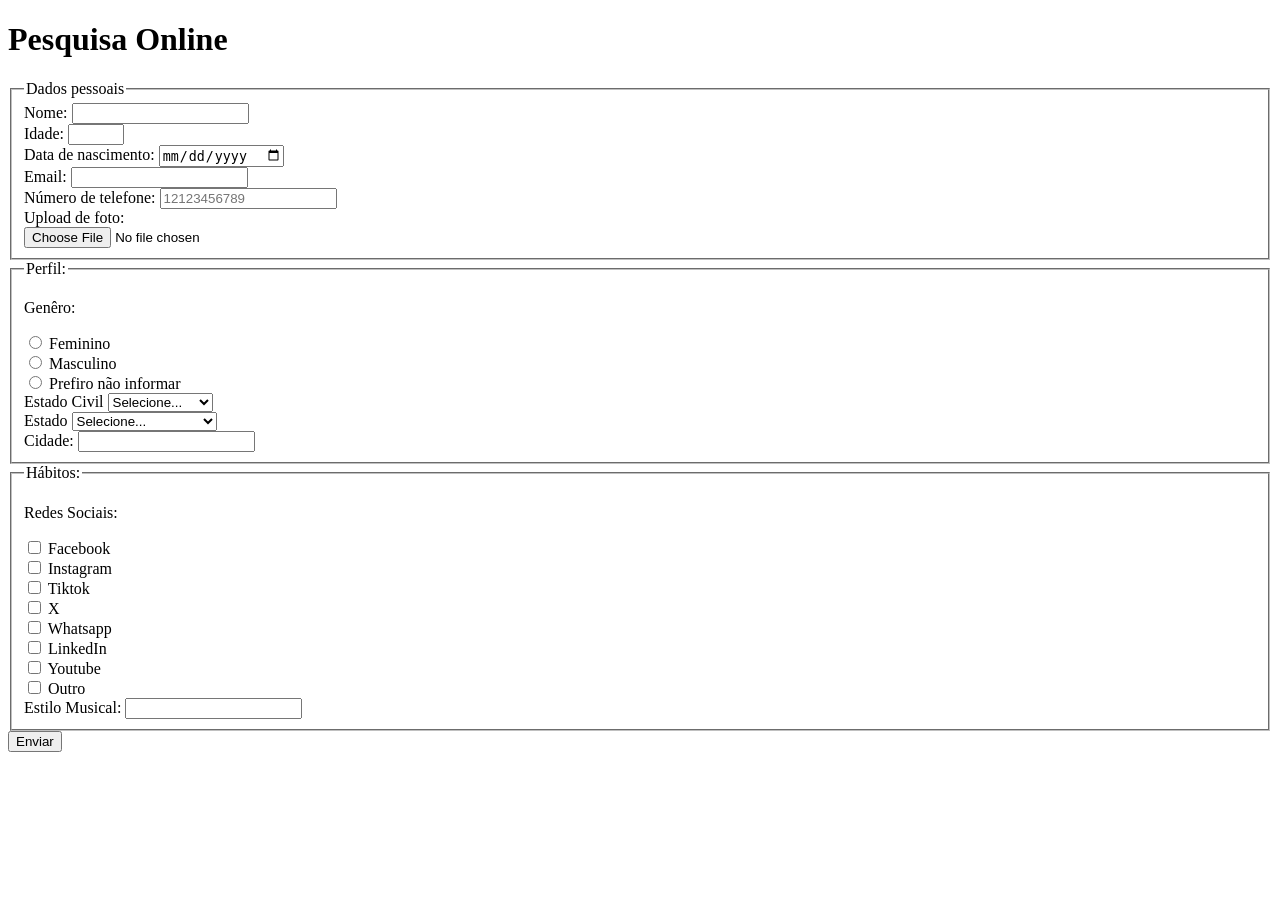
==== index.html @ d381b13f "adiciona estilo musical" ====
<!DOCTYPE html>
<html lang="pt-br">
<head>
    <meta charset="UTF-8">
    <meta name="viewport" content="width=device-width, initial-scale=1.0">
    <link rel="stylesheet" href="css/style.css">
    <title>Pesquisa Culturama</title>
</head>
<body>
    <header>
        <h1>Pesquisa Online</h1>
    </header>
    <section>
        <form action="" method="get">
            <fieldset>
                <legend>Dados pessoais</legend>
                <label for="user">Nome:</label>
                <input id="user" type="text" name="userName" required>
                <br>

                <label for="userAge">Idade:</label>
                <input type="number" name="userAge" required min="12" max="100">
                <br>

                <label for="userBirthDate">Data de nascimento:</label>
                <input type="date" name="userBirthDate">
                <br>

                <label for="userEmail">Email:</label>
                <input type="email" name="userEmail" required >
                <br>

                <label for="userPhoneNumber">Número de telefone:</label>
                <input type="tel" name="userPhoneNumber" pattern="[0-9]{11}" placeholder="12123456789">
                <br>

                <label for="userImage">Upload de foto:</label>
                <br>
                <input type="file" accept = "image/*" name="userImage">
                <br>

            </fieldset>
            <fieldset>
                <legend>Perfil:</legend>
                <p>Genêro: </p>
                <input type="radio" name="userGender" value="feminino" id="feminino">
                <label for="feminino">Feminino</label>
                <br>
                <input type="radio" name="userGender" value="masculino" id="masculino">
                <label for="masculino">Masculino</label>
                <br>
                <input type="radio" name="userGender" value="naoinformado" id="naoinformado">
                <label for="naoinformado">Prefiro não informar</label>
                <br>
                <label for="maritalStatus">Estado Civil</label>
                <select name="maritalStatus">
                    <option value="naoinformado" selected hidden>Selecione...</option>
                    <option value="casado">Casado(a)</option>
                    <option value="solteiro">Solteiro(a)</option>
                    <option value="divorciado">Divorciado(a)</option>
                    <option value="uniaoestavel">União Estável</option>
                    <option value="viuvo">Viuvo(a)</option>
                </select>
                <br>
                <label for="userState"> Estado </label>
                <select name="userState" required>
                    <option value="naoinformado" selected hidden>Selecione...</option>
                    <option value="acre">Acre</option>
                    <option value="alagoas">Alagoas</option>
                    <option value="amapa">Amapá</option>
                    <option value="amazonas">Amazonas</option>
                    <option value="bahia">Bahia</option>
                    <option value="ceara">Ceará</option>
                    <option value="distritoFederal">Distrito Federal</option>
                    <option value="espiritoSanto">Espirito Santo</option>
                    <option value="goias">Goiás</option>
                    <option value="maranhao">Maranhão</option>
                    <option value="matoGrossoDoSul">Mato Grosso do Sul</option>
                    <option value="matoGrosso">Mato Grosso</option>
                    <option value="minasGerais">Minas Gerais</option>
                    <option value="para">Pará</option>
                    <option value="paraiba">Paraíba</option>
                    <option value="parana">Paraná</option>
                    <option value="pernambuco">Pernambuco</option>
                    <option value="piaui">Piauí</option>
                    <option value="riodeJaneiro">Rio de Janeiro</option>
                    <option value="rioGrandeDoNorte">Rio Grande do Norte</option>
                    <option value="rioGrandeDoSul">Rio Grande do Sul</option>
                    <option value="rondonia">Rondônia</option>
                    <option value="roraima">Roraima</option>
                    <option value="santaCatarina">Santa Catarina</option>
                    <option value="saoPaulo">São Paulo</option>
                    <option value="sergipe">Sergipe</option>
                    <option value="tocantins">Tocantins</option>
                </select>
                <br>
                <label for="userCity">Cidade:</label>
                <input type="text" name="userCity" required>
                <br>
            </fieldset>
            <fieldset>
                <legend>Hábitos:</legend>
                <p>Redes Sociais:</p>
                <input type="checkbox" name="social" value="facebook" id="facebook">
                <label for="facebook">Facebook</label>
                <br>

                <input type="checkbox" name="social" value="instagram" id="instagram">
                <label for="instagram">Instagram</label>
                <br>

                <input type="checkbox" name="social" value="tiktok" id="tiktok">
                <label for="tiktok">Tiktok</label>
                <br>

                <input type="checkbox" name="social" value="x" id="x">
                <label for="x">X</label>
                <br>

                <input type="checkbox" name="social" value="whatsapp" id="whatsapp">
                <label for="whatsapp">Whatsapp</label>
                <br>
                <input type="checkbox" name="social" value="linkedin" id="linkedin">
                <label for="linkedin">LinkedIn</label>
                <br>

                <input type="checkbox" name="social" value="youtube" id="youtube">
                <label for="youtube">Youtube</label>
                <br>

                <input type="checkbox" name="social" value="outro" id="outro">
                <label for="outro">Outro</label>
                <br>

                <label for="musicalstyle">Estilo Musical:</label>
                <input id ="musicalstyle" name ="musicalstyle" type="text" list="styleType">
                <datalist id="styleType">
                    <option value="Rock">
                    <option value="Pop">
                    <option value="Sertanejo">
                    <option value="Hardstyle">
                </datalist>
            </fieldset>
            <button type="submit">Enviar</button>
        </form>
    </section>

</body>
</html>
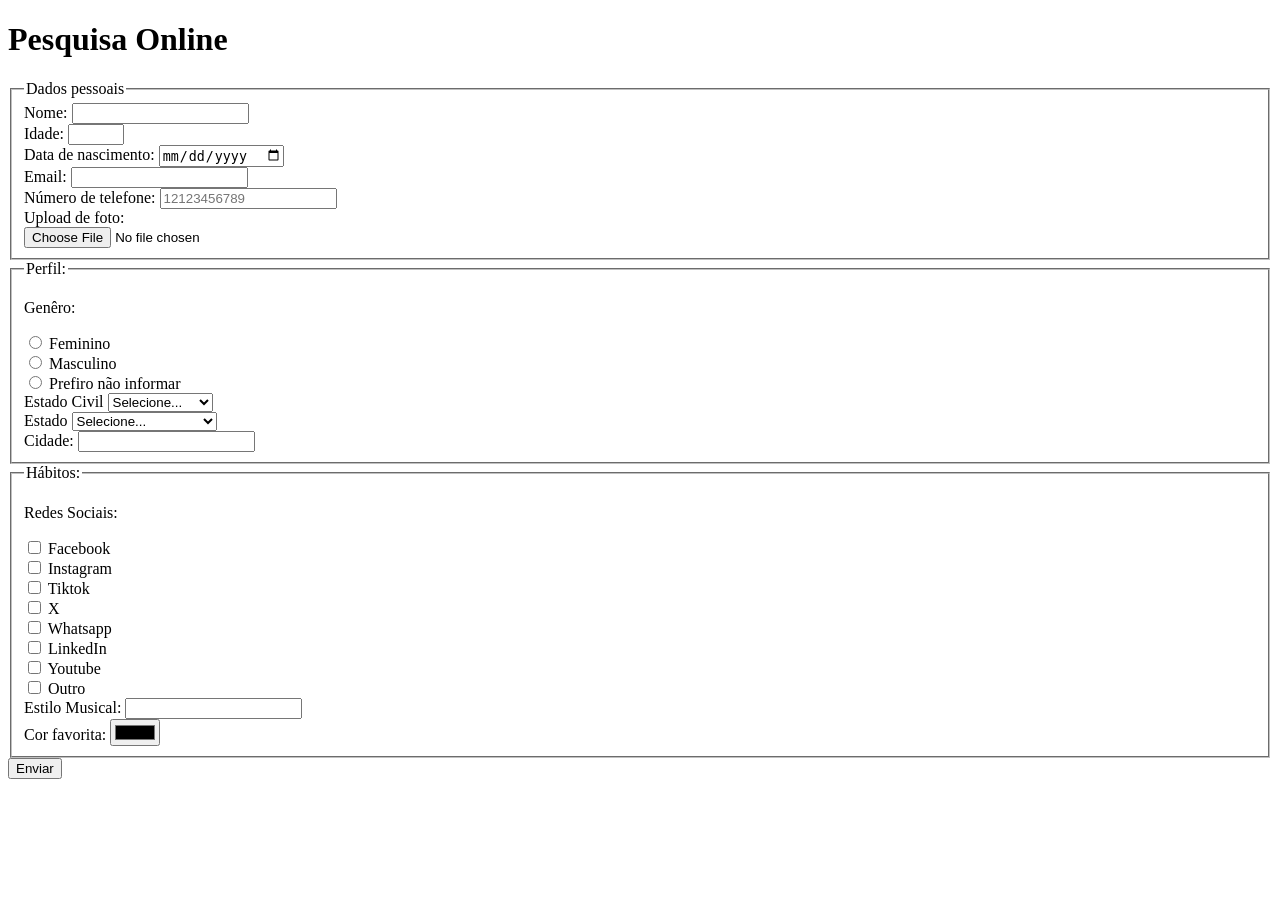
==== commit b5b6522a: "adicionar cor favorita" ====
--- a/index.html
+++ b/index.html
@@ -133,13 +133,18 @@
                 <br>
 
                 <label for="musicalstyle">Estilo Musical:</label>
-                <input id ="musicalstyle" name ="musicalstyle" type="text" list="styleType">
+                <input id ="musicalstyle" name ="userMusicalStyle" type="text" list="styleType">
                 <datalist id="styleType">
                     <option value="Rock">
                     <option value="Pop">
                     <option value="Sertanejo">
                     <option value="Hardstyle">
                 </datalist>
+                <br>
+
+                <label for="favoritecolor">Cor favorita: </label>
+                <input id="favoritecolor" name="userFavoriteColor" type="color">
+                <br>
             </fieldset>
             <button type="submit">Enviar</button>
         </form>
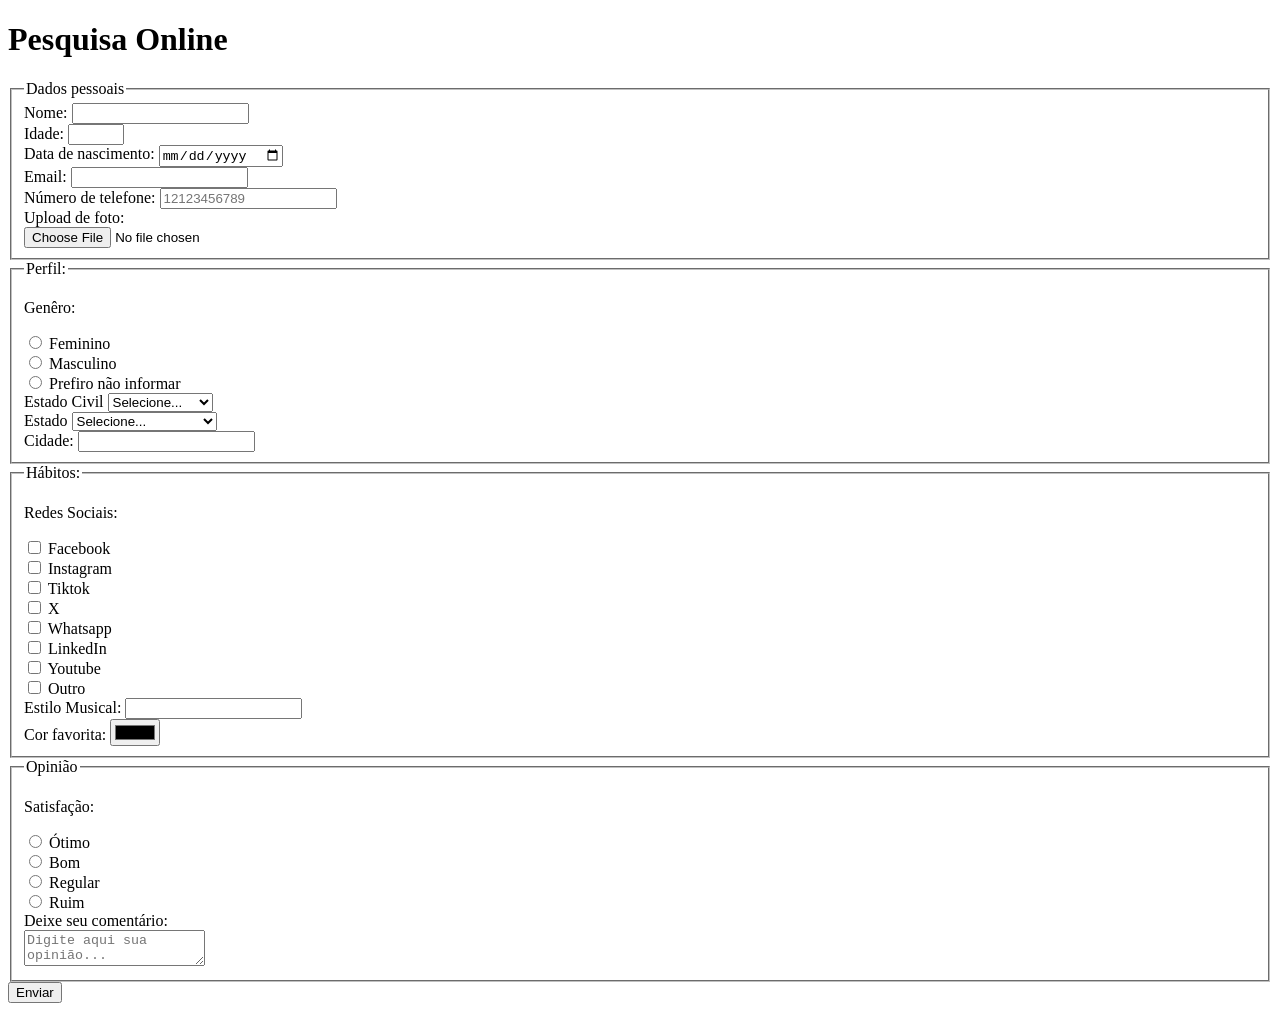
==== commit a81b0a30: "Adicionar secao comentarios" ====
--- a/index.html
+++ b/index.html
@@ -146,6 +146,26 @@
                 <input id="favoritecolor" name="userFavoriteColor" type="color">
                 <br>
             </fieldset>
+            <fieldset>
+                <legend>Opinião</legend>
+                <p>Satisfação:</p>
+                <input type="radio" name="userSatifaction" value="otimo" id="otimo">
+                <label for="otimo">Ótimo</label>
+                <br>
+                <input type="radio" name="userSatifaction" value="bom" id="bom">
+                <label for="bom">Bom</label>
+                <br>
+                <input type="radio" name="userSatifaction" value="regular" id="regular">
+                <label for="regular">Regular</label>
+                <br>
+                <input type="radio" name="userSatifaction" value="ruim" id="ruim">
+                <label for="ruim">Ruim</label>
+                <br>
+
+                <label for ="userComment">Deixe seu comentário:</label>
+                <br>
+                <textarea name="userComment" id="userComment" placeholder="Digite aqui sua opinião..."></textarea>
+            </fieldset>
             <button type="submit">Enviar</button>
         </form>
     </section>
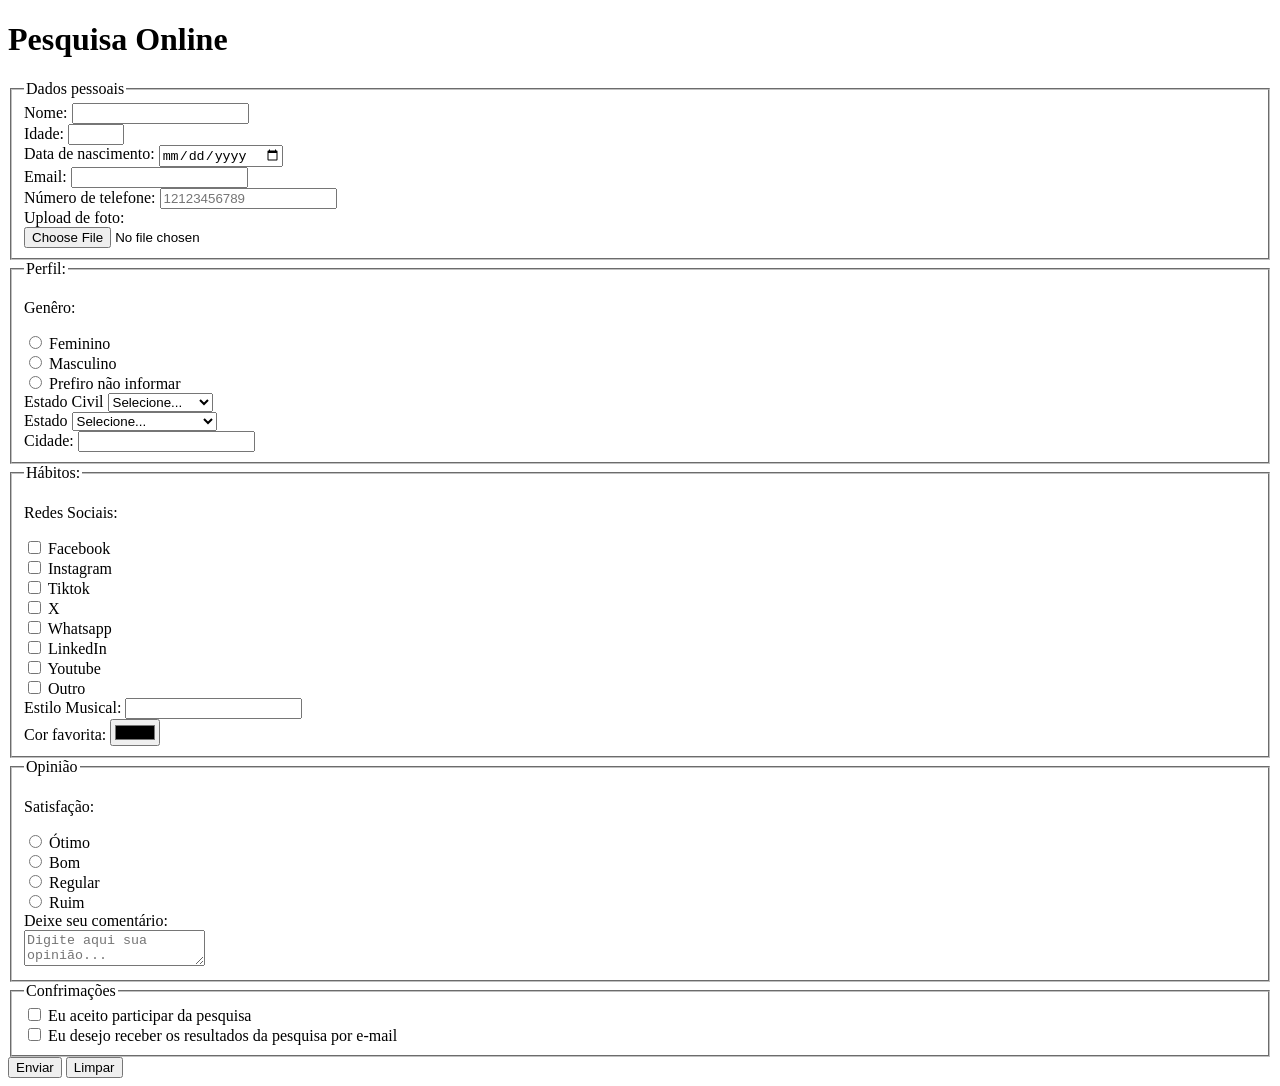
==== commit acf9e808: "Adiciona comentarios" ====
--- a/index.html
+++ b/index.html
@@ -166,7 +166,16 @@
                 <br>
                 <textarea name="userComment" id="userComment" placeholder="Digite aqui sua opinião..."></textarea>
             </fieldset>
+            <fieldset>
+                <legend>Confrimações</legend>
+                <input type="checkbox" id="userLgpd" name="userLgpd" value="accepted" required>
+                <label for="userLgpd">Eu aceito participar da pesquisa</label>
+                <br>
+                <input type="checkbox" id="userResult" name="userResult" value="accepted">
+                <label for="userResult">Eu desejo receber os resultados da pesquisa por e-mail</label>
+            </fieldset>
             <button type="submit">Enviar</button>
+            <button type="reset">Limpar</button>
         </form>
     </section>
 
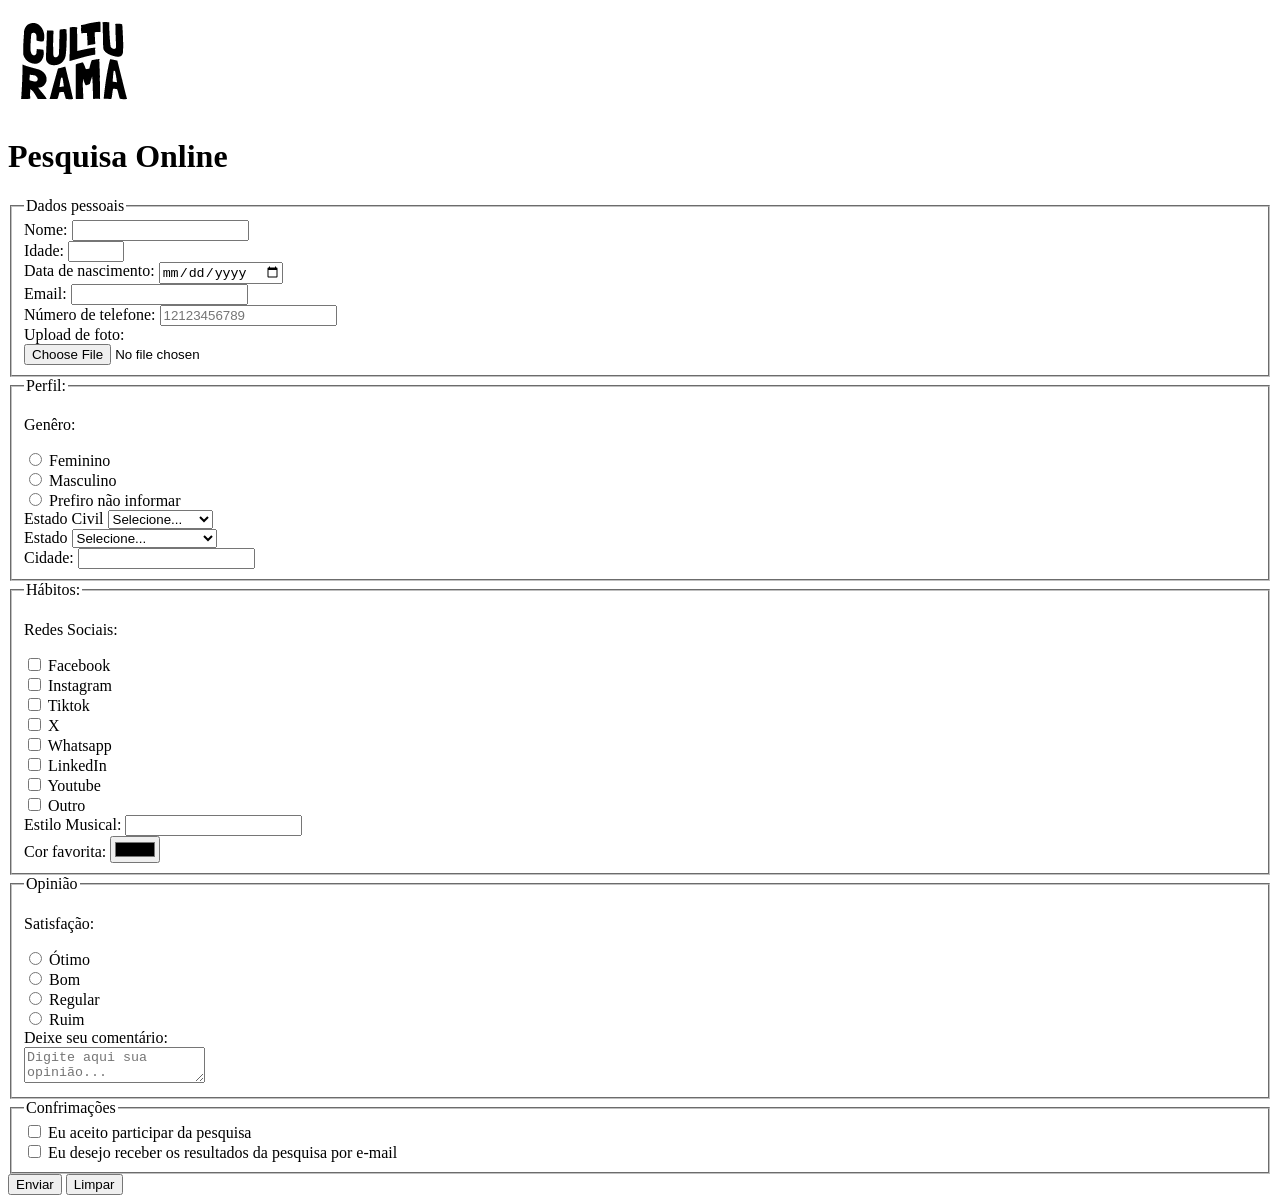
==== commit d3ea3984: "adiciona logo e favicon" ====
--- a/index.html
+++ b/index.html
@@ -3,11 +3,13 @@
 <head>
     <meta charset="UTF-8">
     <meta name="viewport" content="width=device-width, initial-scale=1.0">
+    <link rel="icon" href="img/culturama-favico.png" type="image/png">
     <link rel="stylesheet" href="css/style.css">
     <title>Pesquisa Culturama</title>
 </head>
 <body>
     <header>
+        <img src="img/logo-culturama.png" alt="Logo Culturama">
         <h1>Pesquisa Online</h1>
     </header>
     <section>
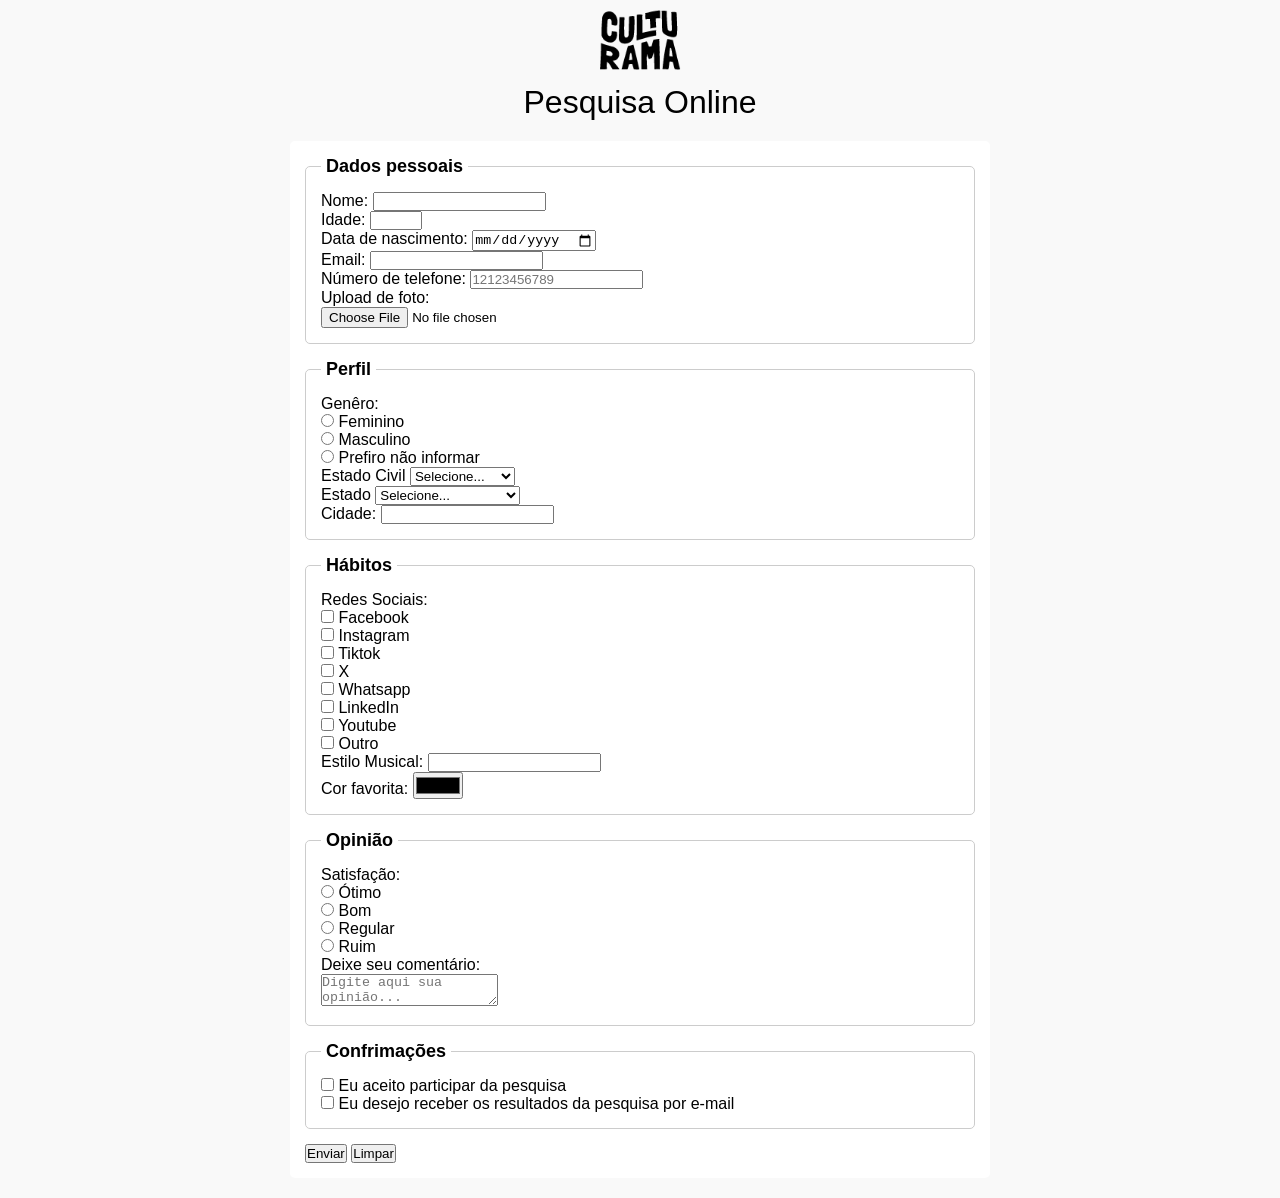
==== commit a10ea2dd: "adiciona estilos gerais" ====
--- a/index.html
+++ b/index.html
@@ -5,181 +5,186 @@
     <meta name="viewport" content="width=device-width, initial-scale=1.0">
     <link rel="icon" href="img/culturama-favico.png" type="image/png">
     <link rel="stylesheet" href="css/style.css">
+    <link rel="preconnect" href="https://fonts.googleapis.com">
+    <link rel="preconnect" href="https://fonts.gstatic.com" crossorigin>
+    <link href="https://fonts.googleapis.com/css2?family=Fjalla+One&family=Work+Sans&display=swap" rel="stylesheet">
+
     <title>Pesquisa Culturama</title>
 </head>
 <body>
-    <header>
-        <img src="img/logo-culturama.png" alt="Logo Culturama">
-        <h1>Pesquisa Online</h1>
-    </header>
-    <section>
-        <form action="" method="get">
-            <fieldset>
-                <legend>Dados pessoais</legend>
-                <label for="user">Nome:</label>
-                <input id="user" type="text" name="userName" required>
-                <br>
+    <main>
+        <header>
+            <img src="img/logo-culturama.png" alt="Logo Culturama">
+            <h1>Pesquisa Online</h1>
+        </header>
+        <section>
+            <form action="" method="get">
+                <fieldset>
+                    <legend>Dados pessoais</legend>
+                    <label for="user">Nome:</label>
+                    <input id="user" type="text" name="userName" required>
+                    <br>
 
-                <label for="userAge">Idade:</label>
-                <input type="number" name="userAge" required min="12" max="100">
-                <br>
+                    <label for="userAge">Idade:</label>
+                    <input type="number" name="userAge" required min="12" max="100">
+                    <br>
 
-                <label for="userBirthDate">Data de nascimento:</label>
-                <input type="date" name="userBirthDate">
-                <br>
+                    <label for="userBirthDate">Data de nascimento:</label>
+                    <input type="date" name="userBirthDate">
+                    <br>
 
-                <label for="userEmail">Email:</label>
-                <input type="email" name="userEmail" required >
-                <br>
+                    <label for="userEmail">Email:</label>
+                    <input type="email" name="userEmail" required >
+                    <br>
 
-                <label for="userPhoneNumber">Número de telefone:</label>
-                <input type="tel" name="userPhoneNumber" pattern="[0-9]{11}" placeholder="12123456789">
-                <br>
+                    <label for="userPhoneNumber">Número de telefone:</label>
+                    <input type="tel" name="userPhoneNumber" pattern="[0-9]{11}" placeholder="12123456789">
+                    <br>
 
-                <label for="userImage">Upload de foto:</label>
-                <br>
-                <input type="file" accept = "image/*" name="userImage">
-                <br>
+                    <label for="userImage">Upload de foto:</label>
+                    <br>
+                    <input type="file" accept = "image/*" name="userImage">
+                    <br>
 
-            </fieldset>
-            <fieldset>
-                <legend>Perfil:</legend>
-                <p>Genêro: </p>
-                <input type="radio" name="userGender" value="feminino" id="feminino">
-                <label for="feminino">Feminino</label>
-                <br>
-                <input type="radio" name="userGender" value="masculino" id="masculino">
-                <label for="masculino">Masculino</label>
-                <br>
-                <input type="radio" name="userGender" value="naoinformado" id="naoinformado">
-                <label for="naoinformado">Prefiro não informar</label>
-                <br>
-                <label for="maritalStatus">Estado Civil</label>
-                <select name="maritalStatus">
-                    <option value="naoinformado" selected hidden>Selecione...</option>
-                    <option value="casado">Casado(a)</option>
-                    <option value="solteiro">Solteiro(a)</option>
-                    <option value="divorciado">Divorciado(a)</option>
-                    <option value="uniaoestavel">União Estável</option>
-                    <option value="viuvo">Viuvo(a)</option>
-                </select>
-                <br>
-                <label for="userState"> Estado </label>
-                <select name="userState" required>
-                    <option value="naoinformado" selected hidden>Selecione...</option>
-                    <option value="acre">Acre</option>
-                    <option value="alagoas">Alagoas</option>
-                    <option value="amapa">Amapá</option>
-                    <option value="amazonas">Amazonas</option>
-                    <option value="bahia">Bahia</option>
-                    <option value="ceara">Ceará</option>
-                    <option value="distritoFederal">Distrito Federal</option>
-                    <option value="espiritoSanto">Espirito Santo</option>
-                    <option value="goias">Goiás</option>
-                    <option value="maranhao">Maranhão</option>
-                    <option value="matoGrossoDoSul">Mato Grosso do Sul</option>
-                    <option value="matoGrosso">Mato Grosso</option>
-                    <option value="minasGerais">Minas Gerais</option>
-                    <option value="para">Pará</option>
-                    <option value="paraiba">Paraíba</option>
-                    <option value="parana">Paraná</option>
-                    <option value="pernambuco">Pernambuco</option>
-                    <option value="piaui">Piauí</option>
-                    <option value="riodeJaneiro">Rio de Janeiro</option>
-                    <option value="rioGrandeDoNorte">Rio Grande do Norte</option>
-                    <option value="rioGrandeDoSul">Rio Grande do Sul</option>
-                    <option value="rondonia">Rondônia</option>
-                    <option value="roraima">Roraima</option>
-                    <option value="santaCatarina">Santa Catarina</option>
-                    <option value="saoPaulo">São Paulo</option>
-                    <option value="sergipe">Sergipe</option>
-                    <option value="tocantins">Tocantins</option>
-                </select>
-                <br>
-                <label for="userCity">Cidade:</label>
-                <input type="text" name="userCity" required>
-                <br>
-            </fieldset>
-            <fieldset>
-                <legend>Hábitos:</legend>
-                <p>Redes Sociais:</p>
-                <input type="checkbox" name="social" value="facebook" id="facebook">
-                <label for="facebook">Facebook</label>
-                <br>
+                </fieldset>
+                <fieldset>
+                    <legend>Perfil</legend>
+                    <p>Genêro: </p>
+                    <input type="radio" name="userGender" value="feminino" id="feminino">
+                    <label for="feminino">Feminino</label>
+                    <br>
+                    <input type="radio" name="userGender" value="masculino" id="masculino">
+                    <label for="masculino">Masculino</label>
+                    <br>
+                    <input type="radio" name="userGender" value="naoinformado" id="naoinformado">
+                    <label for="naoinformado">Prefiro não informar</label>
+                    <br>
+                    <label for="maritalStatus">Estado Civil</label>
+                    <select name="maritalStatus">
+                        <option value="naoinformado" selected hidden>Selecione...</option>
+                        <option value="casado">Casado(a)</option>
+                        <option value="solteiro">Solteiro(a)</option>
+                        <option value="divorciado">Divorciado(a)</option>
+                        <option value="uniaoestavel">União Estável</option>
+                        <option value="viuvo">Viuvo(a)</option>
+                    </select>
+                    <br>
+                    <label for="userState"> Estado </label>
+                    <select name="userState" required>
+                        <option value="naoinformado" selected hidden>Selecione...</option>
+                        <option value="acre">Acre</option>
+                        <option value="alagoas">Alagoas</option>
+                        <option value="amapa">Amapá</option>
+                        <option value="amazonas">Amazonas</option>
+                        <option value="bahia">Bahia</option>
+                        <option value="ceara">Ceará</option>
+                        <option value="distritoFederal">Distrito Federal</option>
+                        <option value="espiritoSanto">Espirito Santo</option>
+                        <option value="goias">Goiás</option>
+                        <option value="maranhao">Maranhão</option>
+                        <option value="matoGrossoDoSul">Mato Grosso do Sul</option>
+                        <option value="matoGrosso">Mato Grosso</option>
+                        <option value="minasGerais">Minas Gerais</option>
+                        <option value="para">Pará</option>
+                        <option value="paraiba">Paraíba</option>
+                        <option value="parana">Paraná</option>
+                        <option value="pernambuco">Pernambuco</option>
+                        <option value="piaui">Piauí</option>
+                        <option value="riodeJaneiro">Rio de Janeiro</option>
+                        <option value="rioGrandeDoNorte">Rio Grande do Norte</option>
+                        <option value="rioGrandeDoSul">Rio Grande do Sul</option>
+                        <option value="rondonia">Rondônia</option>
+                        <option value="roraima">Roraima</option>
+                        <option value="santaCatarina">Santa Catarina</option>
+                        <option value="saoPaulo">São Paulo</option>
+                        <option value="sergipe">Sergipe</option>
+                        <option value="tocantins">Tocantins</option>
+                    </select>
+                    <br>
+                    <label for="userCity">Cidade:</label>
+                    <input type="text" name="userCity" required>
+                    <br>
+                </fieldset>
+                <fieldset>
+                    <legend>Hábitos</legend>
+                    <p>Redes Sociais:</p>
+                    <input type="checkbox" name="social" value="facebook" id="facebook">
+                    <label for="facebook">Facebook</label>
+                    <br>
 
-                <input type="checkbox" name="social" value="instagram" id="instagram">
-                <label for="instagram">Instagram</label>
-                <br>
+                    <input type="checkbox" name="social" value="instagram" id="instagram">
+                    <label for="instagram">Instagram</label>
+                    <br>
 
-                <input type="checkbox" name="social" value="tiktok" id="tiktok">
-                <label for="tiktok">Tiktok</label>
-                <br>
+                    <input type="checkbox" name="social" value="tiktok" id="tiktok">
+                    <label for="tiktok">Tiktok</label>
+                    <br>
 
-                <input type="checkbox" name="social" value="x" id="x">
-                <label for="x">X</label>
-                <br>
+                    <input type="checkbox" name="social" value="x" id="x">
+                    <label for="x">X</label>
+                    <br>
 
-                <input type="checkbox" name="social" value="whatsapp" id="whatsapp">
-                <label for="whatsapp">Whatsapp</label>
-                <br>
-                <input type="checkbox" name="social" value="linkedin" id="linkedin">
-                <label for="linkedin">LinkedIn</label>
-                <br>
+                    <input type="checkbox" name="social" value="whatsapp" id="whatsapp">
+                    <label for="whatsapp">Whatsapp</label>
+                    <br>
+                    <input type="checkbox" name="social" value="linkedin" id="linkedin">
+                    <label for="linkedin">LinkedIn</label>
+                    <br>
 
-                <input type="checkbox" name="social" value="youtube" id="youtube">
-                <label for="youtube">Youtube</label>
-                <br>
+                    <input type="checkbox" name="social" value="youtube" id="youtube">
+                    <label for="youtube">Youtube</label>
+                    <br>
 
-                <input type="checkbox" name="social" value="outro" id="outro">
-                <label for="outro">Outro</label>
-                <br>
+                    <input type="checkbox" name="social" value="outro" id="outro">
+                    <label for="outro">Outro</label>
+                    <br>
 
-                <label for="musicalstyle">Estilo Musical:</label>
-                <input id ="musicalstyle" name ="userMusicalStyle" type="text" list="styleType">
-                <datalist id="styleType">
-                    <option value="Rock">
-                    <option value="Pop">
-                    <option value="Sertanejo">
-                    <option value="Hardstyle">
-                </datalist>
-                <br>
+                    <label for="musicalstyle">Estilo Musical:</label>
+                    <input id ="musicalstyle" name ="userMusicalStyle" type="text" list="styleType">
+                    <datalist id="styleType">
+                        <option value="Rock">
+                        <option value="Pop">
+                        <option value="Sertanejo">
+                        <option value="Hardstyle">
+                    </datalist>
+                    <br>
 
-                <label for="favoritecolor">Cor favorita: </label>
-                <input id="favoritecolor" name="userFavoriteColor" type="color">
-                <br>
-            </fieldset>
-            <fieldset>
-                <legend>Opinião</legend>
-                <p>Satisfação:</p>
-                <input type="radio" name="userSatifaction" value="otimo" id="otimo">
-                <label for="otimo">Ótimo</label>
-                <br>
-                <input type="radio" name="userSatifaction" value="bom" id="bom">
-                <label for="bom">Bom</label>
-                <br>
-                <input type="radio" name="userSatifaction" value="regular" id="regular">
-                <label for="regular">Regular</label>
-                <br>
-                <input type="radio" name="userSatifaction" value="ruim" id="ruim">
-                <label for="ruim">Ruim</label>
-                <br>
+                    <label for="favoritecolor">Cor favorita: </label>
+                    <input id="favoritecolor" name="userFavoriteColor" type="color">
+                    <br>
+                </fieldset>
+                <fieldset>
+                    <legend>Opinião</legend>
+                    <p>Satisfação:</p>
+                    <input type="radio" name="userSatifaction" value="otimo" id="otimo">
+                    <label for="otimo">Ótimo</label>
+                    <br>
+                    <input type="radio" name="userSatifaction" value="bom" id="bom">
+                    <label for="bom">Bom</label>
+                    <br>
+                    <input type="radio" name="userSatifaction" value="regular" id="regular">
+                    <label for="regular">Regular</label>
+                    <br>
+                    <input type="radio" name="userSatifaction" value="ruim" id="ruim">
+                    <label for="ruim">Ruim</label>
+                    <br>
 
-                <label for ="userComment">Deixe seu comentário:</label>
-                <br>
-                <textarea name="userComment" id="userComment" placeholder="Digite aqui sua opinião..."></textarea>
-            </fieldset>
-            <fieldset>
-                <legend>Confrimações</legend>
-                <input type="checkbox" id="userLgpd" name="userLgpd" value="accepted" required>
-                <label for="userLgpd">Eu aceito participar da pesquisa</label>
-                <br>
-                <input type="checkbox" id="userResult" name="userResult" value="accepted">
-                <label for="userResult">Eu desejo receber os resultados da pesquisa por e-mail</label>
-            </fieldset>
-            <button type="submit">Enviar</button>
-            <button type="reset">Limpar</button>
-        </form>
-    </section>
-
+                    <label for ="userComment">Deixe seu comentário:</label>
+                    <br>
+                    <textarea name="userComment" id="userComment" placeholder="Digite aqui sua opinião..."></textarea>
+                </fieldset>
+                <fieldset>
+                    <legend>Confrimações</legend>
+                    <input type="checkbox" id="userLgpd" name="userLgpd" value="accepted" required>
+                    <label for="userLgpd">Eu aceito participar da pesquisa</label>
+                    <br>
+                    <input type="checkbox" id="userResult" name="userResult" value="accepted">
+                    <label for="userResult">Eu desejo receber os resultados da pesquisa por e-mail</label>
+                </fieldset>
+                <button type="submit">Enviar</button>
+                <button type="reset">Limpar</button>
+            </form>
+        </section>
+    </main>
 </body>
 </html>
--- a/css/style.css
+++ b/css/style.css
@@ -0,0 +1,63 @@
+/* body{
+    font-family: "Work Sans", sans-serif;
+    font-optical-sizing: auto;
+    font-weight: 400;
+    font-style: normal;
+}
+h1{
+    font-family: "Fjalla One", sans-serif;
+    font-weight: 400;
+    font-style: normal;
+} */
+
+* {
+    margin:0;
+    padding:0;
+    box-sizing:border-box;
+}
+body{
+    font-family: "Work Sans", sans-serif;
+    font-optical-sizing: auto;
+    font-weight: 400;
+    font-style: normal;
+    background-color: #F9F9F9;
+}
+main{
+    width: 100%;
+    max-width: 700px;
+    margin: 0 auto;
+}
+
+header{
+    text-align: center;
+    margin-bottom: 20px;
+}
+
+img{
+    width: 100px;
+}
+
+h1{
+    font-family: "Fjalla One", sans-serif;
+    font-weight: 400;
+    font-style: normal;
+}
+
+form{
+    background-color: #FFFFFF;
+    padding: 15px;
+    border-radius: 5px;
+    margin-bottom: 20px;
+}
+fieldset{
+    padding: 15px;
+    border: 1px solid #CCCCCC;
+    border-radius: 5px;
+    margin-bottom: 15px;
+}
+
+legend{
+    font-weight: bold;
+    font-size: 18px;
+    padding: 0 5px;
+}
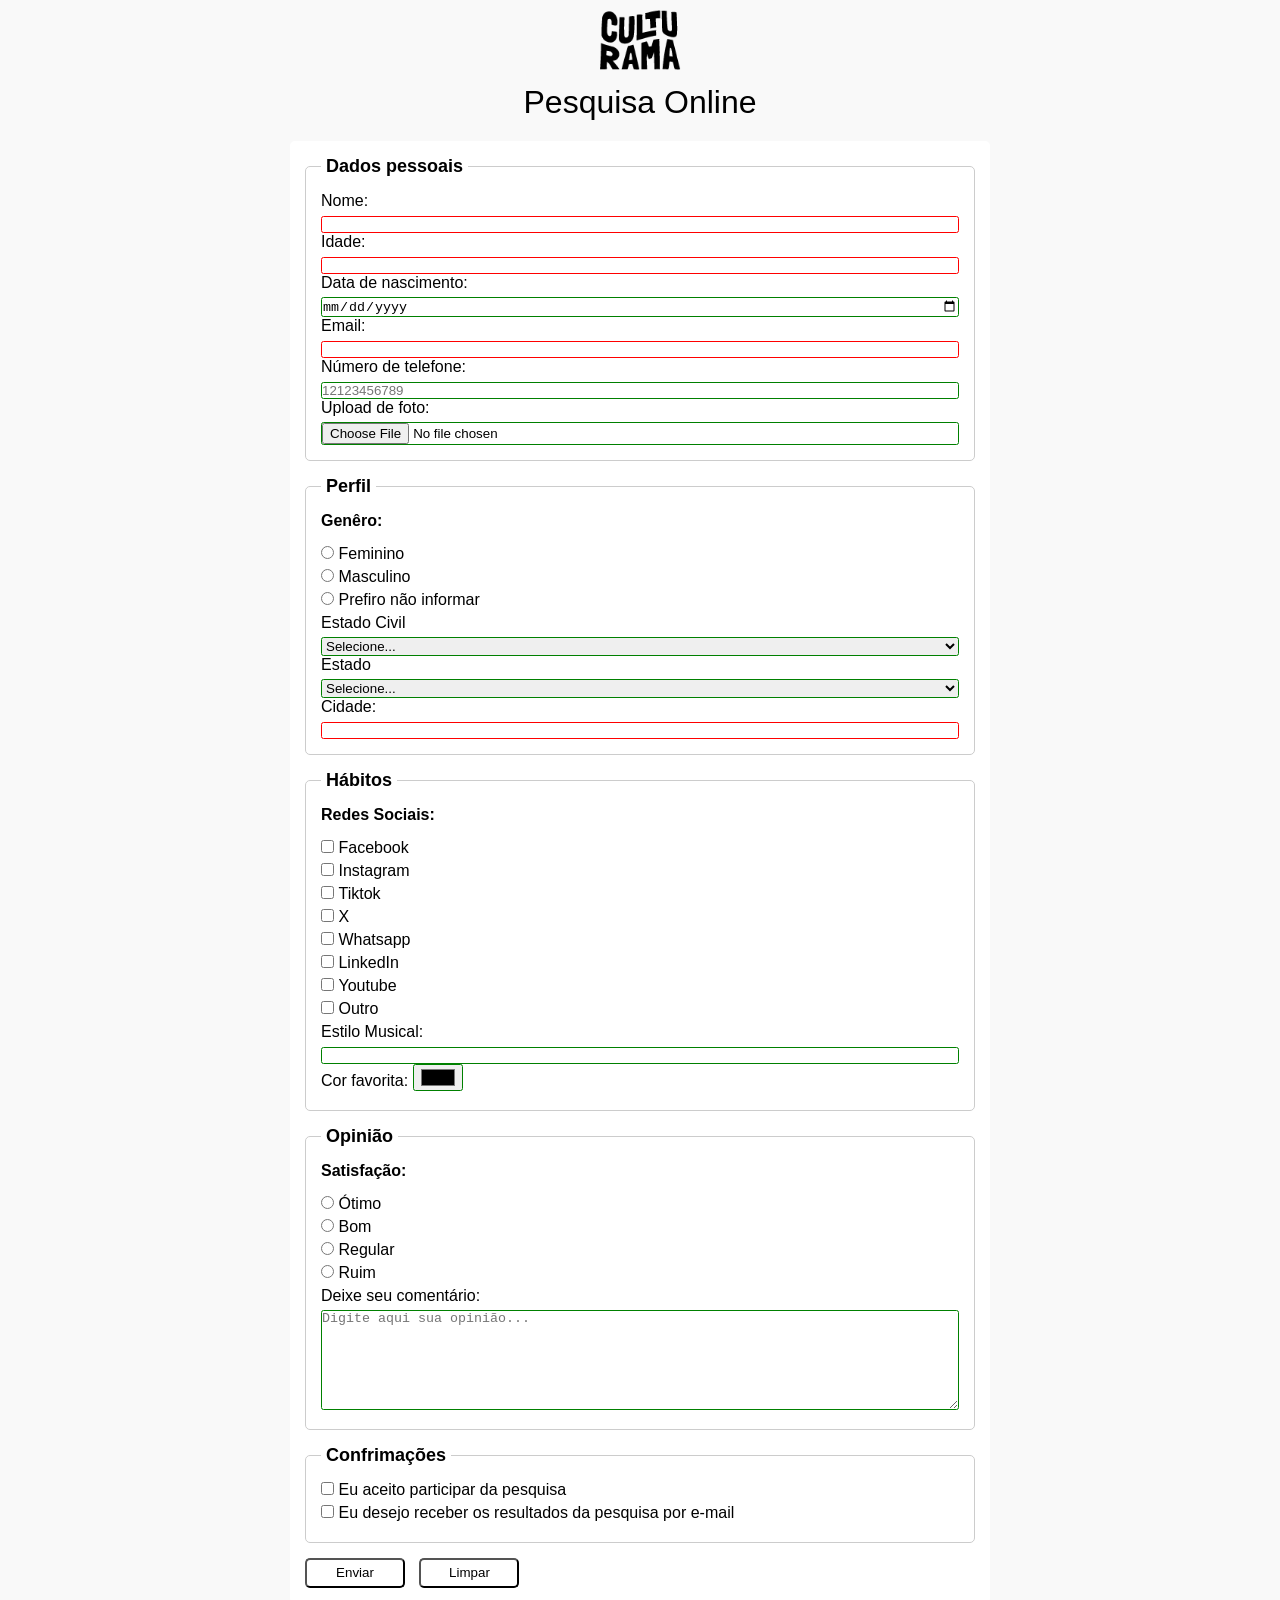
==== commit 466e325b: "sucesso" ====
--- a/index.html
+++ b/index.html
@@ -18,7 +18,7 @@
             <h1>Pesquisa Online</h1>
         </header>
         <section>
-            <form action="" method="get">
+            <form action="sucesso.html" method="get">
                 <fieldset>
                     <legend>Dados pessoais</legend>
                     <label for="user">Nome:</label>
--- a/css/style.css
+++ b/css/style.css
@@ -60,4 +60,61 @@
     font-weight: bold;
     font-size: 18px;
     padding: 0 5px;
-}+}
+
+label{
+    display: inline-block;
+    margin-bottom: 5px;
+}
+p{
+    margin-bottom: 15px;
+    font-weight: bold;
+}
+
+input, select, textarea{
+    width: 100%;
+    border: 1px solid #ccc;
+    border-radius: 2.5px;
+}
+textarea{
+    min-height: 100px;
+}
+
+input[type="radio"],
+input[type="checkbox"]{
+    width: auto;
+}
+
+input[type="color"]{
+    width: 50px;
+    padding: 0 5px
+}
+input:invalid,
+select:invalid,
+textarea:invalid{
+    border-color: red;
+}
+
+input:valid,
+select:valid,
+textarea:valid{
+    border-color: green;
+}
+
+button{
+    width: 100px;
+    height: 30px;
+    margin-right: 10px;
+    background-color: white;
+    border-radius: 5px;
+    cursor: pointer;
+}
+
+button:hover{
+    background-color: green;
+    color: white;
+}
+button[type="reset"]:hover{
+    background-color: orangered;
+    color: white;
+}
